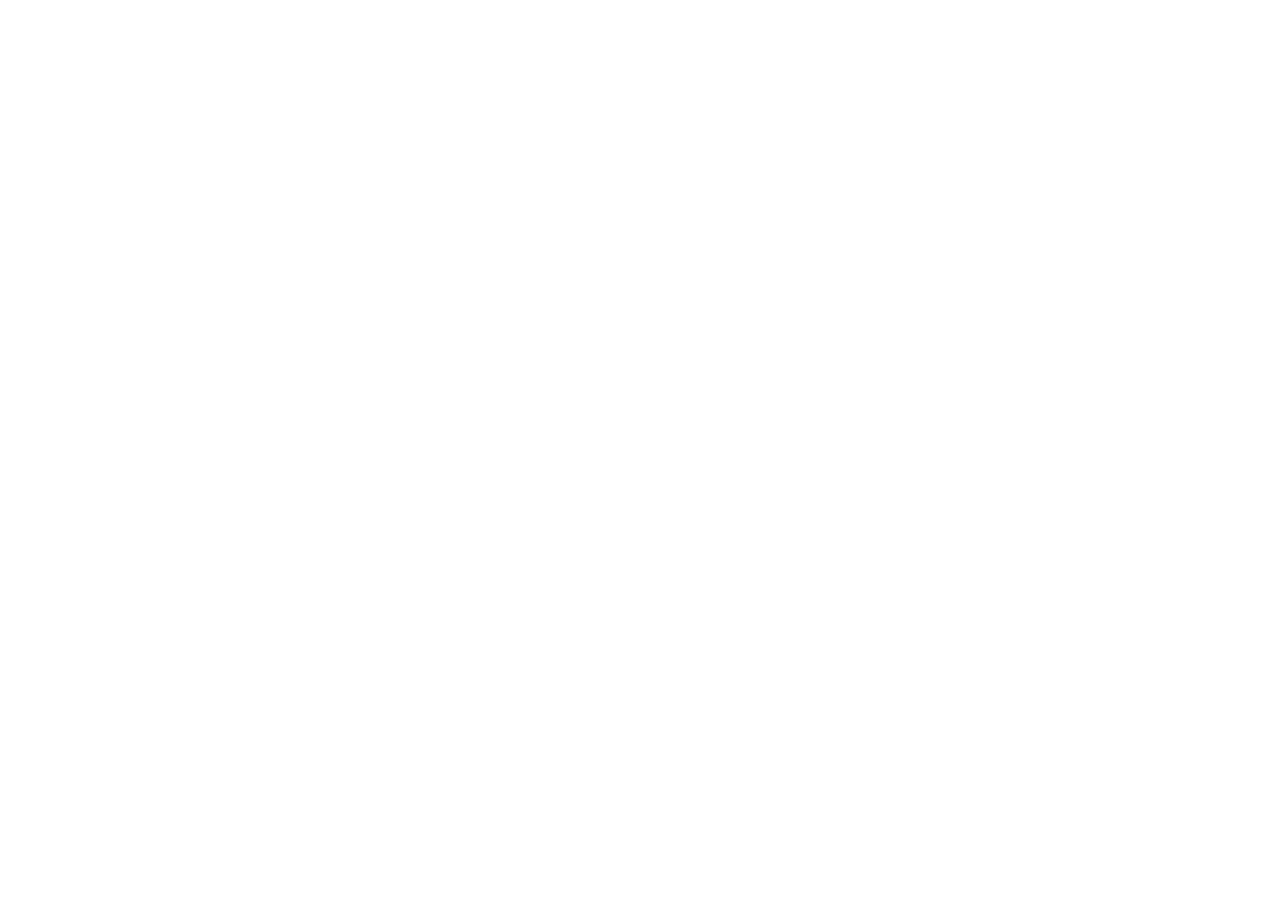
==== static/index.html @ 01d2d197 "switch to reflex-platform" ====
<!DOCTYPE html>
<html lang="en">
  <head>
    <meta charset="utf-8">
    <title>NoGardenOnline</title>
    <link rel="stylesheet" href="style/main.css">
    <script src="all.js" defer></script>
  </head>
  <body>
  </body>
</html>
---- static/style/main.css ----
:root {
    --tilesize: 40px;
    --light-orange: #ffd787;
}

div.board {
    border: 1px solid black;
    display: inline-block;
    line-height: 0pt;
}

div.row {
    display: block;
}

div.tile {
    display: inline-block;
    width: var(--tilesize);
    height: var(--tilesize);
    margin: 1px;
    background-color: #cccccc;
}

div.controls > button {
    font-size: 120%;
}
div.controls > button:not(:last-child) {
    margin-right: 0.3em;
}

div.tile.invisible {
    background-color: transparent;
}

div.tile.obstacle {
    background-color: black;
}

div.tile.northsouth {
    background-image: url("line-north-south.svg")
}
div.tile.eastsouth {
    background-image: url("line-east-south.svg")
}
div.tile.northeast {
    background-image: url("line-north-east.svg")
}
div.tile.southwest {
    background-image: url("line-south-west.svg")
}
div.tile.eastwest {
    background-image: url("line-east-west.svg")
}
div.tile.northwest {
    background-image: url("line-north-west.svg")
}

div.tile.hintnorthsouth {
    background-image: url("line-hint-north-south.svg")
}
div.tile.hinteastsouth {
    background-image: url("line-hint-east-south.svg")
}
div.tile.hintnortheast {
    background-image: url("line-hint-north-east.svg")
}
div.tile.hintsouthwest {
    background-image: url("line-hint-south-west.svg")
}
div.tile.hinteastwest {
    background-image: url("line-hint-east-west.svg")
}
div.tile.hintnorthwest {
    background-image: url("line-hint-north-west.svg")
}

div.tile.current.northsouth {
    background-image: url("curline-north-south.svg")
}
div.tile.current.eastsouth {
    background-image: url("curline-east-south.svg")
}
div.tile.current.northeast {
    background-image: url("curline-north-east.svg")
}
div.tile.current.southwest {
    background-image: url("curline-south-west.svg")
}
div.tile.current.eastwest {
    background-image: url("curline-east-west.svg")
}
div.tile.current.northwest {
    background-image: url("curline-north-west.svg")
}

div.tile.solved.northsouth {
    background-image: url("solline-north-south.svg")
}
div.tile.solved.eastsouth {
    background-image: url("solline-east-south.svg")
}
div.tile.solved.northeast {
    background-image: url("solline-north-east.svg")
}
div.tile.solved.southwest {
    background-image: url("solline-south-west.svg")
}
div.tile.solved.eastwest {
    background-image: url("solline-east-west.svg")
}
div.tile.solved.northwest {
    background-image: url("solline-north-west.svg")
}

div.tile.arrowright {
    background-image: url("hint-arrow-right.svg")
}
div.tile.arrowleft {
    background-image: url("hint-arrow-left.svg")
}
div.tile.arrowup {
    background-image: url("hint-arrow-up.svg")
}
div.tile.arrowdown {
    background-image: url("hint-arrow-down.svg")
}
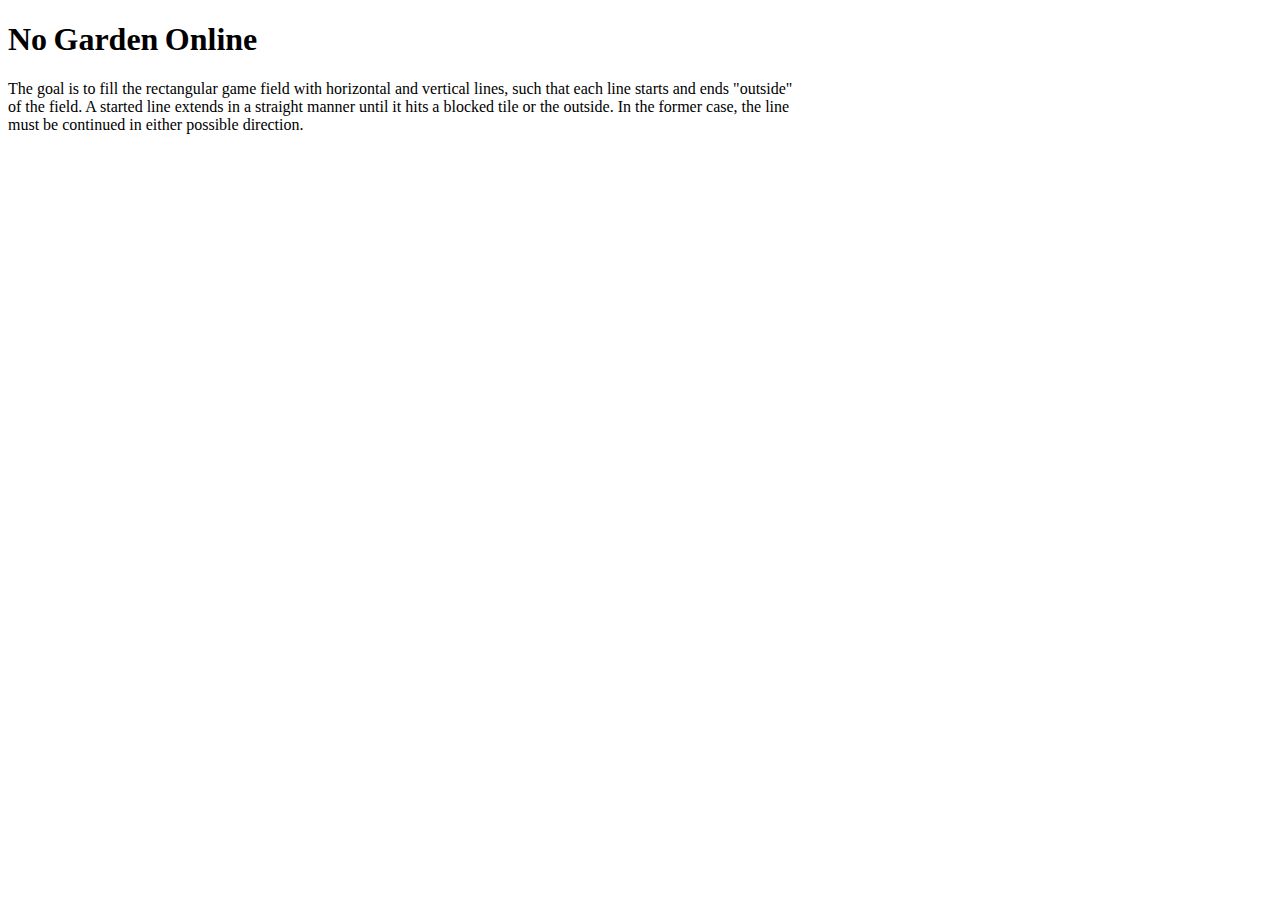
==== commit 8d8cae28: "move static parts out of reflex widget" ====
--- a/static/index.html
+++ b/static/index.html
@@ -2,10 +2,18 @@
 <html lang="en">
   <head>
     <meta charset="utf-8">
+    <meta name="viewport" content="width=400, initial-scale=1">
     <title>NoGardenOnline</title>
     <link rel="stylesheet" href="style/main.css">
     <script src="all.js" defer></script>
   </head>
   <body>
+    <h1>No&ThinSpace;Garden&ThinSpace;Online</h1>
+    <p>The goal is to fill the rectangular game field with horizontal and
+    vertical lines, such that each line starts and ends "outside" of the
+    field. A started line extends in a straight manner until it hits a blocked
+    tile or the outside. In the former case, the line must be continued in
+    either possible direction.</p>
+    <div id="app" class="center"></div>
   </body>
 </html>
--- a/static/style/main.css
+++ b/static/style/main.css
@@ -1,6 +1,14 @@
 :root {
     --tilesize: 40px;
     --light-orange: #ffd787;
+}
+
+body {
+    max-width: 800px;
+}
+
+.center {
+    text-align: center;
 }
 
 div.board {
@@ -19,6 +27,7 @@
     height: var(--tilesize);
     margin: 1px;
     background-color: #cccccc;
+    background-size: cover;
 }
 
 div.controls > button {
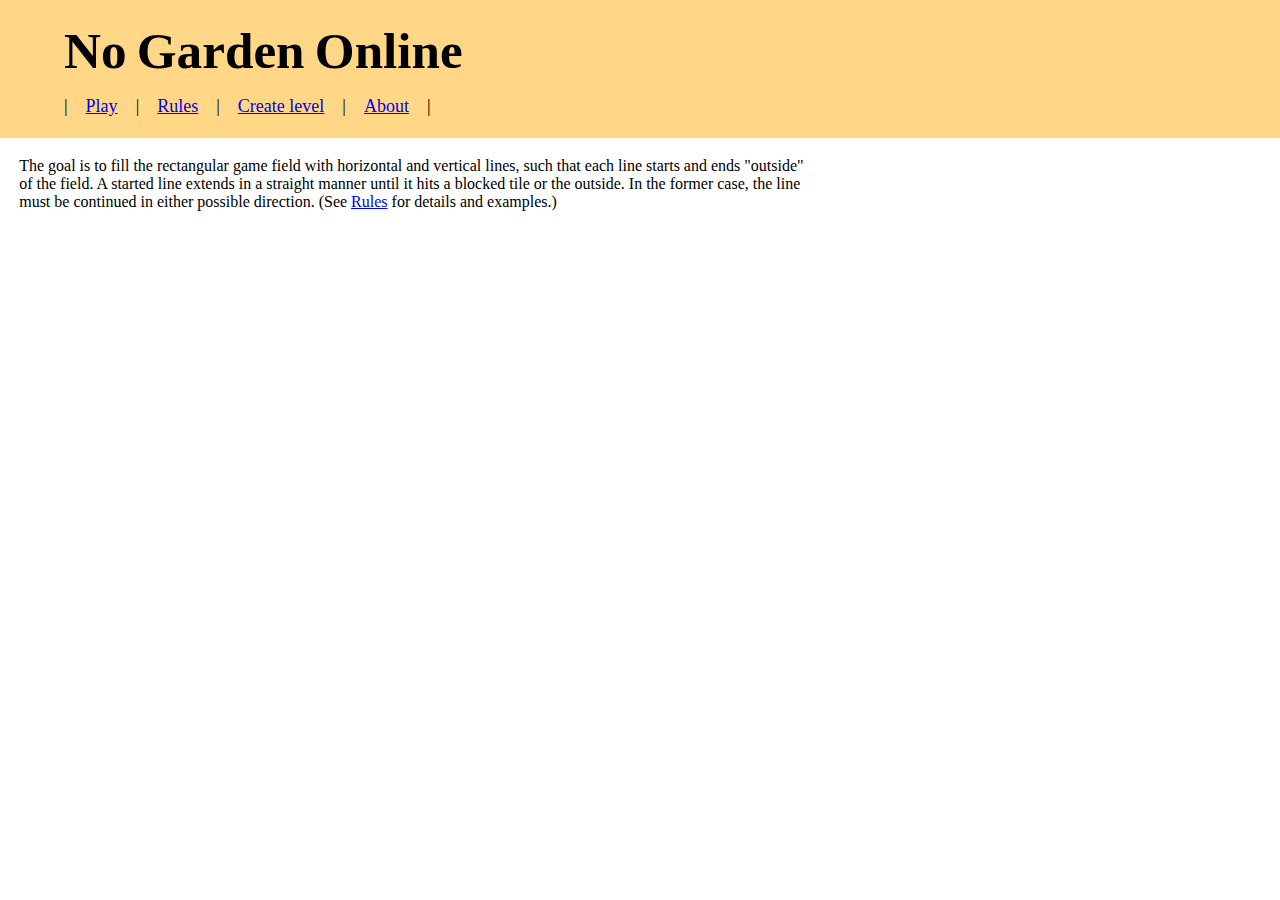
==== commit a91e1605: "improve site layout" ====
--- a/static/index.html
+++ b/static/index.html
@@ -2,18 +2,28 @@
 <html lang="en">
   <head>
     <meta charset="utf-8">
-    <meta name="viewport" content="width=400, initial-scale=1">
+    <meta name="viewport" content="width=530, initial-scale=1">
     <title>NoGardenOnline</title>
     <link rel="stylesheet" href="style/main.css">
     <script src="all.js" defer></script>
   </head>
   <body>
+    <header>
     <h1>No&ThinSpace;Garden&ThinSpace;Online</h1>
+    <ul>
+      <li><a href="index.html">Play</a></li>
+      <li><a href="rules.html">Rules</a></li>
+      <li><a href="editor.html">Create level</a></li><li><a href="about.html">About</a></li>
+    </ul>
+    </header>
+    <main>
     <p>The goal is to fill the rectangular game field with horizontal and
     vertical lines, such that each line starts and ends "outside" of the
     field. A started line extends in a straight manner until it hits a blocked
     tile or the outside. In the former case, the line must be continued in
-    either possible direction.</p>
-    <div id="app" class="center"></div>
+    either possible direction. (See <a href="rules.html">Rules</a> for details
+    and examples.)</p>
+    <div id="app"></div>
+    </main>
   </body>
 </html>
--- a/static/style/main.css
+++ b/static/style/main.css
@@ -4,11 +4,60 @@
 }
 
 body {
+    min-width: 530px;
+    margin: 0;
+}
+
+
+header {
+    background-color: var(--light-orange);
+    padding: 1.3em 5%;
+}
+
+header > h1 {
+    margin: 0;
+    margin-bottom: 1rem;
+    font-size: max(2em,4vw);
+}
+
+header > ul {
+    font-size: 0;
+    padding: 0;
+    margin-bottom: 0;
+}
+
+header > ul > li {
+    font-size: large;
+    list-style-type: none;
+    display: inline;
+}
+header > ul > li:not(:last-child):after {
+    content: '|';
+    margin: 0 1em;
+}
+header > ul > li:first-child:before {
+    content: '|';
+    margin: 0 1em 0 0;
+}
+header > ul > li:last-child:after {
+    content: '|';
+    margin: 0 0 0 1em;
+}
+
+
+main {
+    margin: 1.5%;
     max-width: 800px;
 }
 
-.center {
+
+#app {
+    max-width: 800px;
     text-align: center;
+}
+
+.BoardWithControls {
+    display: inline-block;
 }
 
 div.board {
@@ -17,8 +66,16 @@
     line-height: 0pt;
 }
 
+div.controls > button {
+    font-size: 120%;
+}
+div.controls > button:not(:last-child) {
+    margin-right: 0.3em;
+}
+
 div.row {
     display: block;
+    white-space: nowrap;
 }
 
 div.tile {
@@ -28,13 +85,6 @@
     margin: 1px;
     background-color: #cccccc;
     background-size: cover;
-}
-
-div.controls > button {
-    font-size: 120%;
-}
-div.controls > button:not(:last-child) {
-    margin-right: 0.3em;
 }
 
 div.tile.invisible {
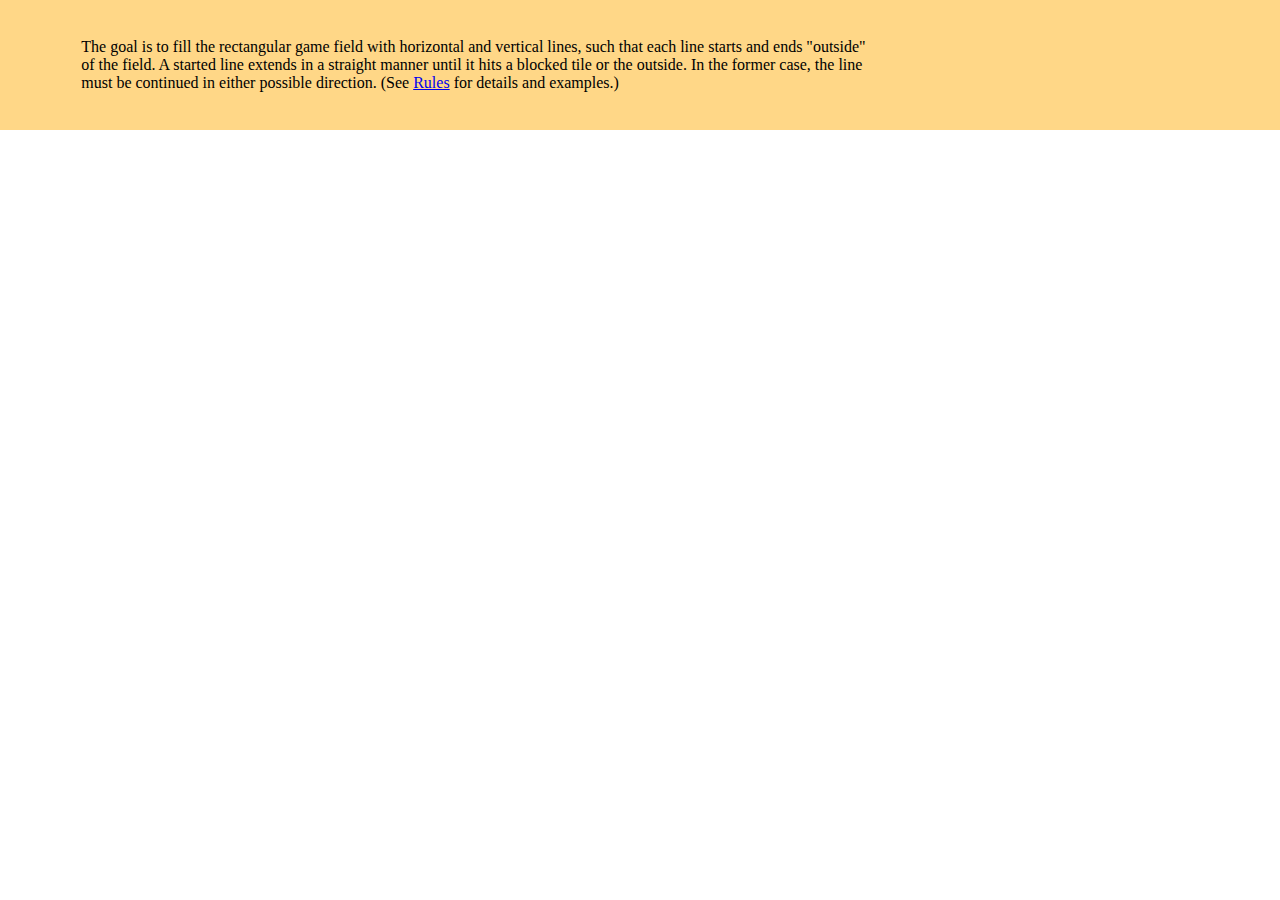
==== commit 5f892b16: "move site header to separate file" ====
--- a/static/index.html
+++ b/static/index.html
@@ -8,14 +8,7 @@
     <script src="all.js" defer></script>
   </head>
   <body>
-    <header>
-    <h1>No&ThinSpace;Garden&ThinSpace;Online</h1>
-    <ul>
-      <li><a href="index.html">Play</a></li>
-      <li><a href="rules.html">Rules</a></li>
-      <li><a href="editor.html">Create level</a></li><li><a href="about.html">About</a></li>
-    </ul>
-    </header>
+    <HEADER>
     <main>
     <p>The goal is to fill the rectangular game field with horizontal and
     vertical lines, such that each line starts and ends "outside" of the
